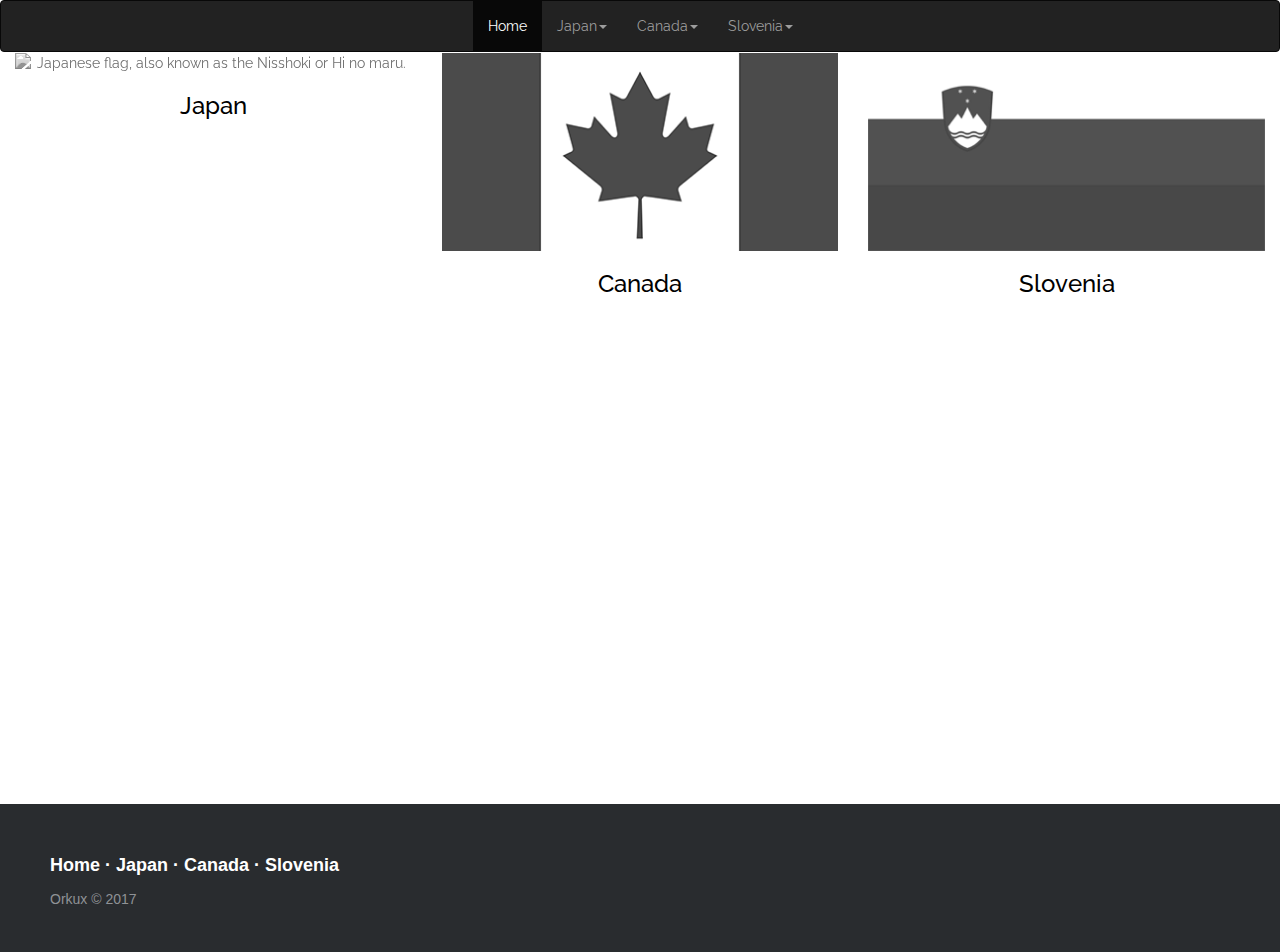
==== home.html @ cfae04a3 "Add files via upload" ====
<!DOCTYPE html>

<hmtl>


  <head>
    <meta charset="utf-8">
    <meta http-equiv="X-UA-Compatible" content="IE=edge">
    <meta name="viewport" content="width=device-width, initial-scale=1">
    <link href="https://fonts.googleapis.com/css?family=Lily+Script+One|Raleway" rel="stylesheet">
    <link rel="stylesheet" href="css/custom.css">
    <link rel="stylesheet" href="css/bootstrap.css">
    <link rel="stylesheet" href="css/font-awesome.min.css">
    <title>Orkux</title>

  </head>

  <body onload="startTime()">
    <nav class="navbar navbar-inverse">
      <div class="container-fluid">

        <div class="navbar-header">
          <button type="button" class="navbar-toggle collapsed" data-toggle="collapse" data-target="#bs-example-navbar-collapse-1" aria-expanded="false">
          <span class="sr-only">Toggle navigation</span>
          <span class="icon-bar"></span>
          <span class="icon-bar"></span>
          <span class="icon-bar"></span>
        </button>
          <a class="navbar-brand" href="Home.html">
        </a>
        </div>


        <div class="collapse navbar-collapse" id="bs-example-navbar-collapse-1">
          <ul class="nav navbar-nav">

            <li class="active"><a href="home.html">Home <span class="sr-only">(current)</span></a></li>
            <li class="dropdown">
              <a href="japan.html" class="dropdown-toggle" data-toggle="dropdown">Japan<span class="caret"></span></a>
              <ul class="dropdown-menu" role="menu">
                <li><a href="japan.html">Japan</a></li>
                <li><a href="Japan pages/japan converter.html">Currency converter</a></li>
                <li><a href="Japan pages/japan quiz.html">Quiz</a></li>
              </ul>
            </li>
            <li class="dropdown">
              <a href="canada.html" class="dropdown-toggle" data-toggle="dropdown">Canada<span class="caret"></span></a>
              <ul class="dropdown-menu" role="menu">
                <li><a href="canada.html">Canada</a></li>
                <li><a href="Canada Pages/canada converter.html">Currency converter</a></li>
                <li><a href="Canada Pages/canada quiz.html">Quiz</a></li>
              </ul>
              </li>
              <li class="dropdown">
                <a href="slovenia.html" class="dropdown-toggle" data-toggle="dropdown">Slovenia<span class="caret"></span></a>
                <ul class="dropdown-menu" role="menu">
                  <li><a href="slovenia.html">Slovenia</a></li>
                  <li><a href="Slovenia Pages/slovenia converter.html">Currency converter</a></li>
                  <li><a href="Slovenia Pages/slovenia quiz.html">Quiz</a></li>
                </ul>
			  </li>
			</ul>

        </div>
      </div>
    </nav>

    <div id="holder">
      <header>
      </header>


      <div id="body">
        <div class="container-fluid">
          <div class="row">
            <div class="col-lg-12">
              <div id="naisu">
                <center>
                  <div id="greet"></div>
                </center>
              </div>
            </div>
          </div>
        </div>

        <div class="container-fluid">
          <div class="row centerino">
            <div class="col-lg-4 flags">
              <center>
                <a href="japan.html">
                  <figure><img src="flags/Japan.png" class="img-responsive" alt="Japanese flag, also known as the Nisshoki or Hi no maru."></figure>
                </a>
              </center>
              <h3><center>Japan</center></h3></div>
            <div class="col-lg-4 flags">
              <center>
                <a href="canada.html">
                  <figure><img src="flags/Canada.png" class="img-responsive" alt="Canadian 12 pointed maple leaf flag."></figure>
                </a>
              </center>
              <h3><center>Canada</center></h3></div>
            <div class="col-lg-4 flags">
              <center>
                <a href="slovenia.html">
                  <figure><img src="flags/Slovenia.png" class="img-responsive" alt="Slovenian horizontal tricolor flag."></figure>
                </a>
              </center>
              <h3><center>Slovenia</center></h3></div>
          </div>
        </div>
      </div>

      <footer class="footer-distributed">

        <div class="footer-right">

          <div id="time"></div>

        </div>

        <div class="footer-left">

          <p class="footer-links">
            <a href="home.html">Home</a> ·
            <a href="japan.html">Japan</a> ·
            <a href="canada.html">Canada</a> ·
            <a href="slovenia.html">Slovenia</a>
          </p>

          <p>Orkux &copy; 2017</p>
        </div>

      </footer>
      </div>




    <script src="js/custom.js"></script>
    <!-- <script src="js/jquery-1.11.3.min.js"></script>
    <script src="js/bootstrap.js"></script> -->
  </body>


</hmtl>
---- css/custom.css ----
@charset "utf-8";
body {
	font-family: 'Raleway', sans-serif !important;
}

#naisu {
	font-family: 'Lily Script One', cursive !important;

}
/*#time {
	position: absolute;
	bottom: 0;
	right: 0;

}*/

#time {
	color: #fff;
}

.flags figure img {
	-webkit-filter: grayscale(100%);
	filter: grayscale(100%);
	-webkit-transition: .3s ease-in-out;
	transition: .3s ease-in-out;
}
.flags figure:hover img {
	-webkit-filter: grayscale(0);
	filter: grayscale(0);
}
.footer-distributed{
	background-color: #292c2f;
	box-shadow: 0 1px 1px 0 rgba(0, 0, 0, 0.12);
	box-sizing: border-box;
	width: 100%;
	text-align: left;
	font: normal 16px sans-serif;

	padding: 45px 50px;
	margin-top: 80px;
}

.footer-distributed .footer-left p{
	color:  #8f9296;
	font-size: 14px;
	margin: 0;
}

/* Footer links */

.footer-distributed p.footer-links{
	font-size:18px;
	font-weight: bold;
	color:  #ffffff;
	margin: 0 0 10px;
	padding: 0;
}

.footer-distributed p.footer-links a{
	display:inline-block;
	line-height: 1.8;
	text-decoration: none;
	color:  inherit;
}

.footer-distributed .footer-right{
	float: right;
	margin-top: 6px;
	max-width: 180px;
}

.footer-distributed .footer-right a{
	display: inline-block;
	width: 35px;
	height: 35px;
	background-color:  #33383b;
	border-radius: 2px;

	font-size: 20px;
	color: #ffffff;
	text-align: center;
	line-height: 35px;

	margin-left: 3px;
}

/* If you don't want the footer to be responsive, remove these media queries */

@media (max-width: 600px) {

	.footer-distributed .footer-left,
	.footer-distributed .footer-right{
		text-align: center;
	}

	.footer-distributed .footer-right{
		float: none;
		margin: 0 auto 20px;
	}

	.footer-distributed .footer-left p.footer-links{
		line-height: 1.8;
	}
}

@media (max-height:800px) {
  footer {
    position: static;
  }
  header {
    padding-top: 40px;
  }
}

html,body{
    height: 100%
}

#holder{
    min-height: 100%;
    position:relative;
}

#body{
    padding-bottom: 120px;    /* height of footer */
}

footer{
	position: absolute;
	bottom: 0;
}

@media (max-height:800px){
	footer { position: static; }
	header { padding-top:40px; }
}

h1,
h2,
h3,
h4,
h5,
h6,
.h1,
.h2,
.h3,
.h4,
.h5,
.h6 {
  font-family: 'Oswald', sans-serif !imp;
  font-weight: 500;
  line-height: 1.1;
  color: inherit;
}
#con{
	padding: 5px;
	text-align: center;

}

.question{
  font-size: 30px;
  margin-bottom: 10px;
}
.answers {
  margin-bottom: 20px;
  text-align: left;
  display: inline-block;
}
.answers label{
  display: block;
  margin-bottom: 10px;
}
button{
  font-family: 'Oswald', sans-serif;
	font-size: 22px;
	background-color: #808080;
	color: #fff;
	border: 0px;
	border-radius: 3px;
	padding: 20px;
	cursor: pointer;
	margin-bottom: 20px;
}
button:hover{
	background-color: #D3D3D3


		;
}
.slide{
  position: absolute;
  left: 0px;
  top: 0px;
  width: 100%;
  z-index: 1;
  opacity: 0;
  transition: opacity 0.5s;
}
.active-slide{
  opacity: 1;
  z-index: 2;
}
.quiz-container{
  position: relative;
  height: 200px;
  margin-top: 40px;
}
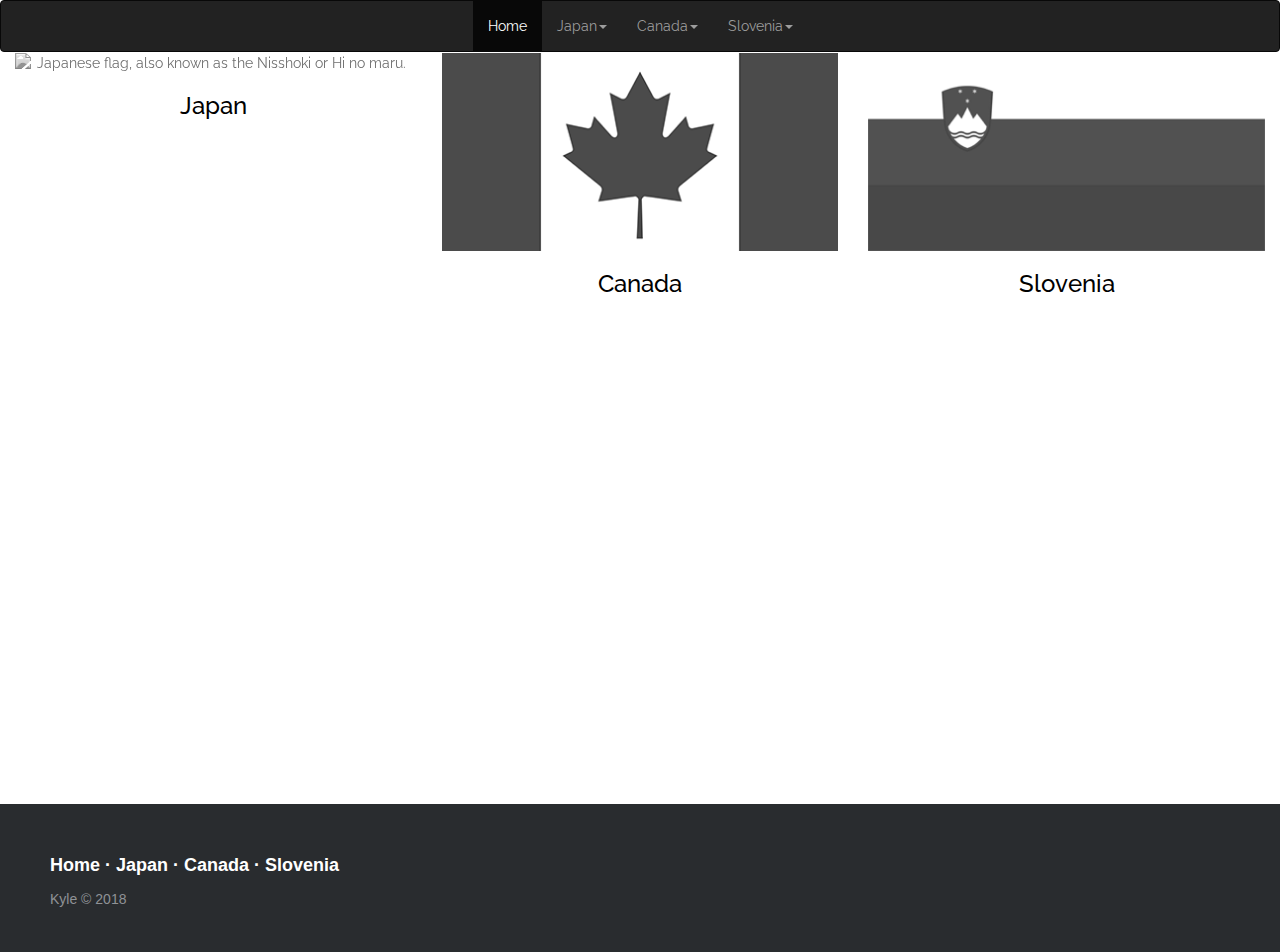
==== commit 9a96a885: "Add files via upload" ====
--- a/home.html
+++ b/home.html
@@ -127,7 +127,7 @@
             <a href="slovenia.html">Slovenia</a>
           </p>
 
-          <p>Orkux &copy; 2017</p>
+          <p>Kyle &copy; 2018</p>
         </div>
 
       </footer>
